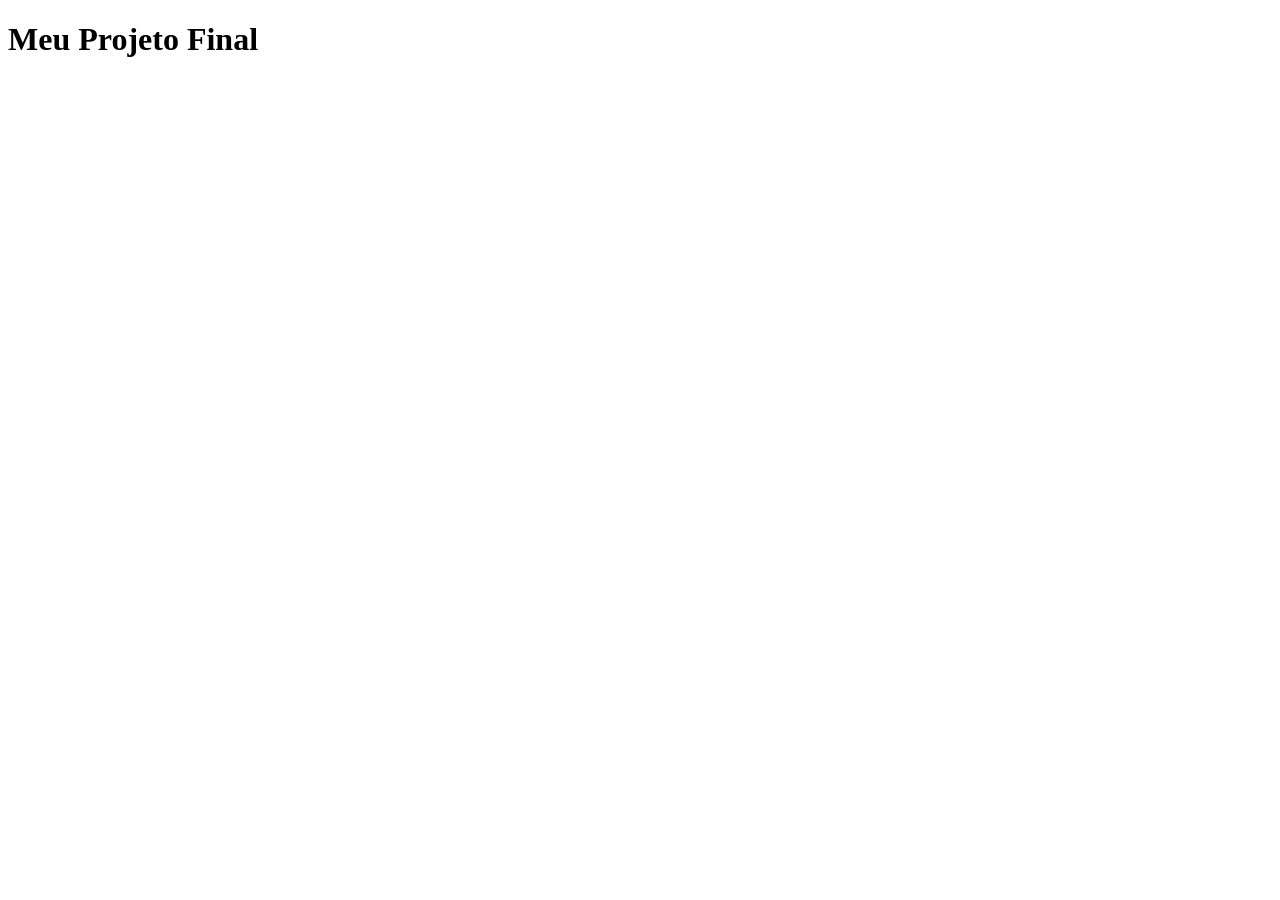
==== index.html @ d000e25f "first commit" ====
<!DOCTYPE html>
<html lang="pt-BR">
<head>
    <meta charset="UTF-8">
    <meta name="viewport" content="width=device-width, initial-scale=1.0">
    <title>Document</title>
</head>
<body>
    <h1>Meu Projeto Final</h1>
</body>
</html>
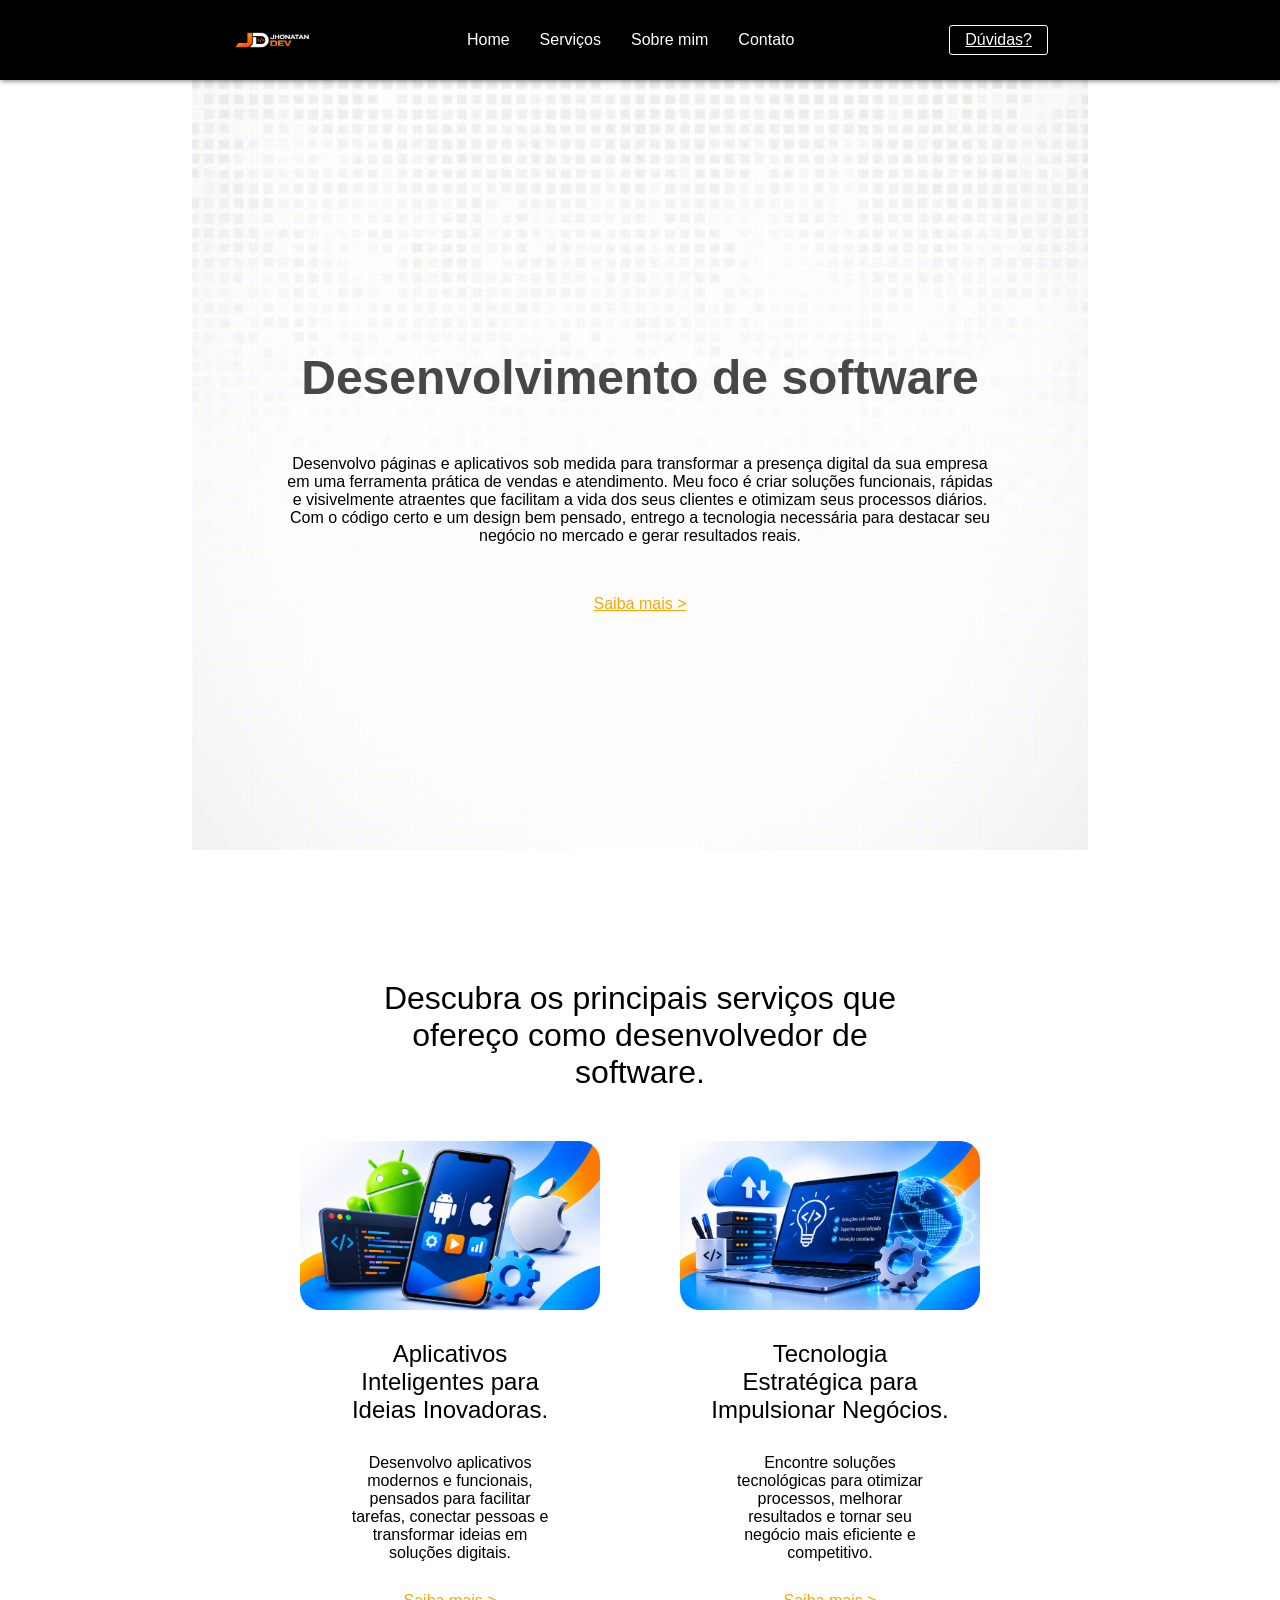
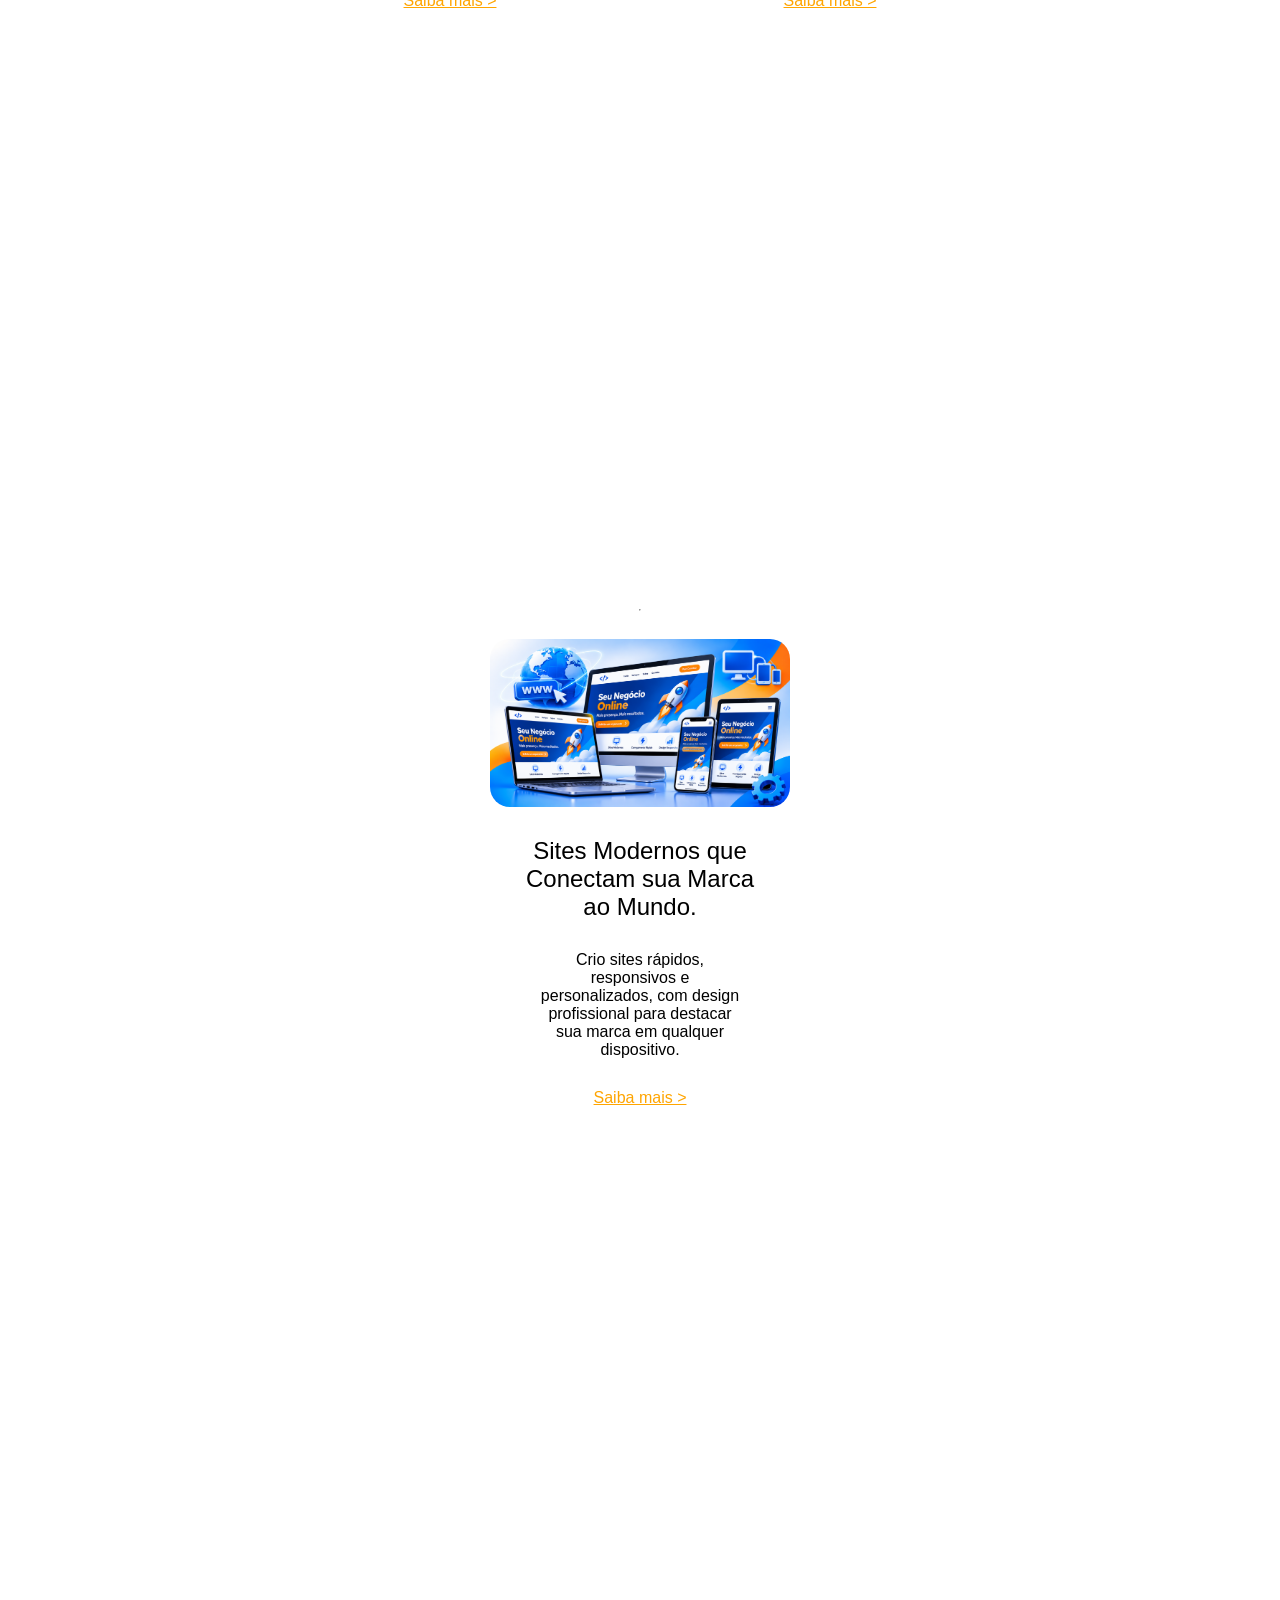
==== commit 1d10685a: "Add files via upload" ====
--- a/index.html
+++ b/index.html
@@ -1,11 +1,73 @@
 <!DOCTYPE html>
-<html lang="pt-BR">
+<html lang="pt-br">
 <head>
     <meta charset="UTF-8">
     <meta name="viewport" content="width=device-width, initial-scale=1.0">
-    <title>Document</title>
+    <title>Home</title>
+    <link rel="stylesheet" href="style.css">
 </head>
 <body>
-    <h1>Meu Projeto Final</h1>
+    <header>
+        <div class="container">
+           <img src="logohorizontal.png" alt="" class="logo">
+            <nav>
+                <ul class="list">
+                    <li><a href="#" class="itens">Home</a></li>
+                    <li><a href="#servicos" class="itens">Serviços</a></li>
+                    <li><a href="#" class="itens">Sobre mim</a></li>
+                    <li><a href="#" class="itens">Contato</a></li>
+                </ul>
+            </nav>    
+            <a href="#" class="button">Dúvidas?</a>
+
+        </div>
+    </header>
+    <main>
+        <div class="home-container">
+            <div class="pag">
+                <section class="bloco1">
+                    <img src="dev.gif" alt="">
+                    <div>
+                        <h4>Desenvolvimento de software</h4>
+                        <p>Desenvolvo páginas e aplicativos sob medida para transformar a presença digital
+                        da sua empresa em uma ferramenta prática de vendas e atendimento. Meu foco é 
+                        criar soluções funcionais, rápidas e visivelmente atraentes que facilitam a vida
+                        dos seus clientes e otimizam seus processos diários. Com o código certo 
+                        e um design bem pensado, entrego a tecnologia necessária para destacar seu
+                        negócio no mercado e gerar resultados reais.</p>
+                        <a href="#">Saiba mais ></a>
+                    </div>
+                </section>
+
+
+                <section class="bloco2" id="servicos">
+                    <span>Descubra os principais serviços que ofereço como desenvolvedor de software.</span>
+                    <div class="tabserv">
+                        <div class="cardprodutos">
+                            <img src="apps.png" alt="apps">
+                            <span>Aplicativos Inteligentes para Ideias Inovadoras.</span>
+                            <p>Desenvolvo aplicativos modernos e funcionais, pensados para facilitar tarefas, conectar pessoas e transformar ideias em soluções digitais.</p>
+                            <a href="#">Saiba mais ></a>
+                        </div>
+                        <div class="cardprodutos">
+                            <img src="connsultoria.png" alt="consultoria">
+                            <span>Tecnologia Estratégica para Impulsionar Negócios.</span>
+                            <p>Encontre soluções tecnológicas para otimizar processos, melhorar resultados e tornar seu negócio mais eficiente e competitivo.</p>
+                            <a href="#">Saiba mais ></a>
+                        </div>
+                        <div class="cardprodutos">
+                            <img src="web.png" alt="web">
+                            <span>Sites Modernos que Conectam sua Marca ao Mundo.</span>
+                            <p>Crio sites rápidos, responsivos e personalizados, com design profissional para destacar sua marca em qualquer dispositivo.</p>
+                            <a href="#">Saiba mais ></a>
+                        </div>
+                    </div>
+                    <hr>
+                </section>
+            </div>
+
+        </div>
+    </main>
+    
 </body>
 </html>
--- a/style.css
+++ b/style.css
@@ -0,0 +1,182 @@
+*{
+    padding: 0;
+    margin: 0;
+    box-sizing: border-box;
+    font-family: 'Lucida Sans', 'Lucida Sans Regular', 'Lucida Grande', 'Lucida Sans Unicode', Geneva, Verdana, sans-serif;
+    scroll-behavior: smooth;
+}
+
+body{
+background-color: rgb(255, 255, 255);
+display: flex;
+flex-direction: column;
+}
+header{
+    position: fixed;
+    top: 0;
+    left: 0;
+    width: 100%;
+    display: flex;
+    justify-content: center;
+    background-color: rgb(0, 0, 0);
+    box-shadow: 1px 1px 5px rgba(0 0 0 / 0.5);
+    z-index: 1000;  display: flex;
+    justify-content: center;
+    background-color: rgb(0, 0, 0);
+    box-shadow: 1px 1px 5px rgba(0 0 0 / 0.5);
+
+}
+.container{
+    display: flex;
+    justify-content: space-between;
+    padding: 0 40px;
+    align-items: center;
+    width: 70%;
+    max-width: 1920px;
+    height: 80px;
+    z-index: 1000;
+    img{
+        height: 100%;
+    }
+}
+
+.list{
+    display: flex;
+    height: 100%;
+    list-style-type: none;
+    justify-content: center;
+    align-items: center;
+    gap: 30px;
+    a{
+        text-decoration: none;
+        color: white;
+   
+    }
+}
+
+
+
+
+
+.button{
+    display: flex;
+    justify-content: center;
+    padding: 5px 15px;
+    background-color: rgb(0, 0, 0);
+    border: 1px solid white;
+    color: white;
+    border-color: white;
+    border-radius: 3px;
+    align-items: center;
+    font-weight: 50;
+
+}
+
+.home-container{
+    width: 100%;
+    min-height: 100vh;
+    display: flex;
+    justify-content: center;
+ 
+}
+
+.pag{
+    background-color: rgb(255, 255, 255);
+    width: 70%;
+    display: flex;
+    justify-content: center;
+    align-items: center;
+    flex-direction:column ;
+    gap: 30px;
+    h4{
+        font-size: 3em;
+        color: rgb(71, 71, 71);
+        }
+    p{
+        width: 70%;
+        color: rgb(0, 0, 0);
+        text-align: center; 
+    }
+    a{
+        color: orange;
+    }
+
+    
+}
+.bloco1{
+    display: flex;
+    justify-content: center;
+    align-items: center;
+    flex-direction: column;
+    gap: 50px;
+    background-size: cover;
+    width: 100%;
+    height: 850px;
+    overflow: hidden;
+    img{
+        width: 100%;
+        opacity: 0.3;
+        rotate: 180deg;
+    }
+    div{
+        display: flex;
+        flex-direction: column;
+        align-items: center;
+        gap: 50px;
+        position: absolute;
+        top: 350px;
+        max-width: 80%;
+    }
+}
+   
+
+.bloco2{
+    display: flex;
+    justify-content: center;
+    flex-direction: column;
+    align-items: center;
+    gap: 50px;
+    background-size: cover;
+    width: 100%;
+    margin-top: 100px;
+    span{
+        font-size: 2em;
+        max-width: 60%;
+        text-align: center;
+        font-weight: 800px;
+
+    }
+    
+}
+
+.tabserv{
+    width: 100%;
+    display: flex;
+    flex-direction: row;
+    flex-wrap: wrap;
+    justify-content: center;
+    gap: 80px;
+}
+
+.cardprodutos{
+    display: flex;
+    flex-direction: column;
+    width: 100%;
+    height:100%;
+    align-items: center;
+    max-width: 300px;
+    gap: 30px;
+
+    img{
+        width: 300px;
+        border-radius: 20px;
+    }
+    span{
+        font-size: 1.5em;
+        max-width: 80%;
+        font-weight: 400;
+    }
+
+}
+
+
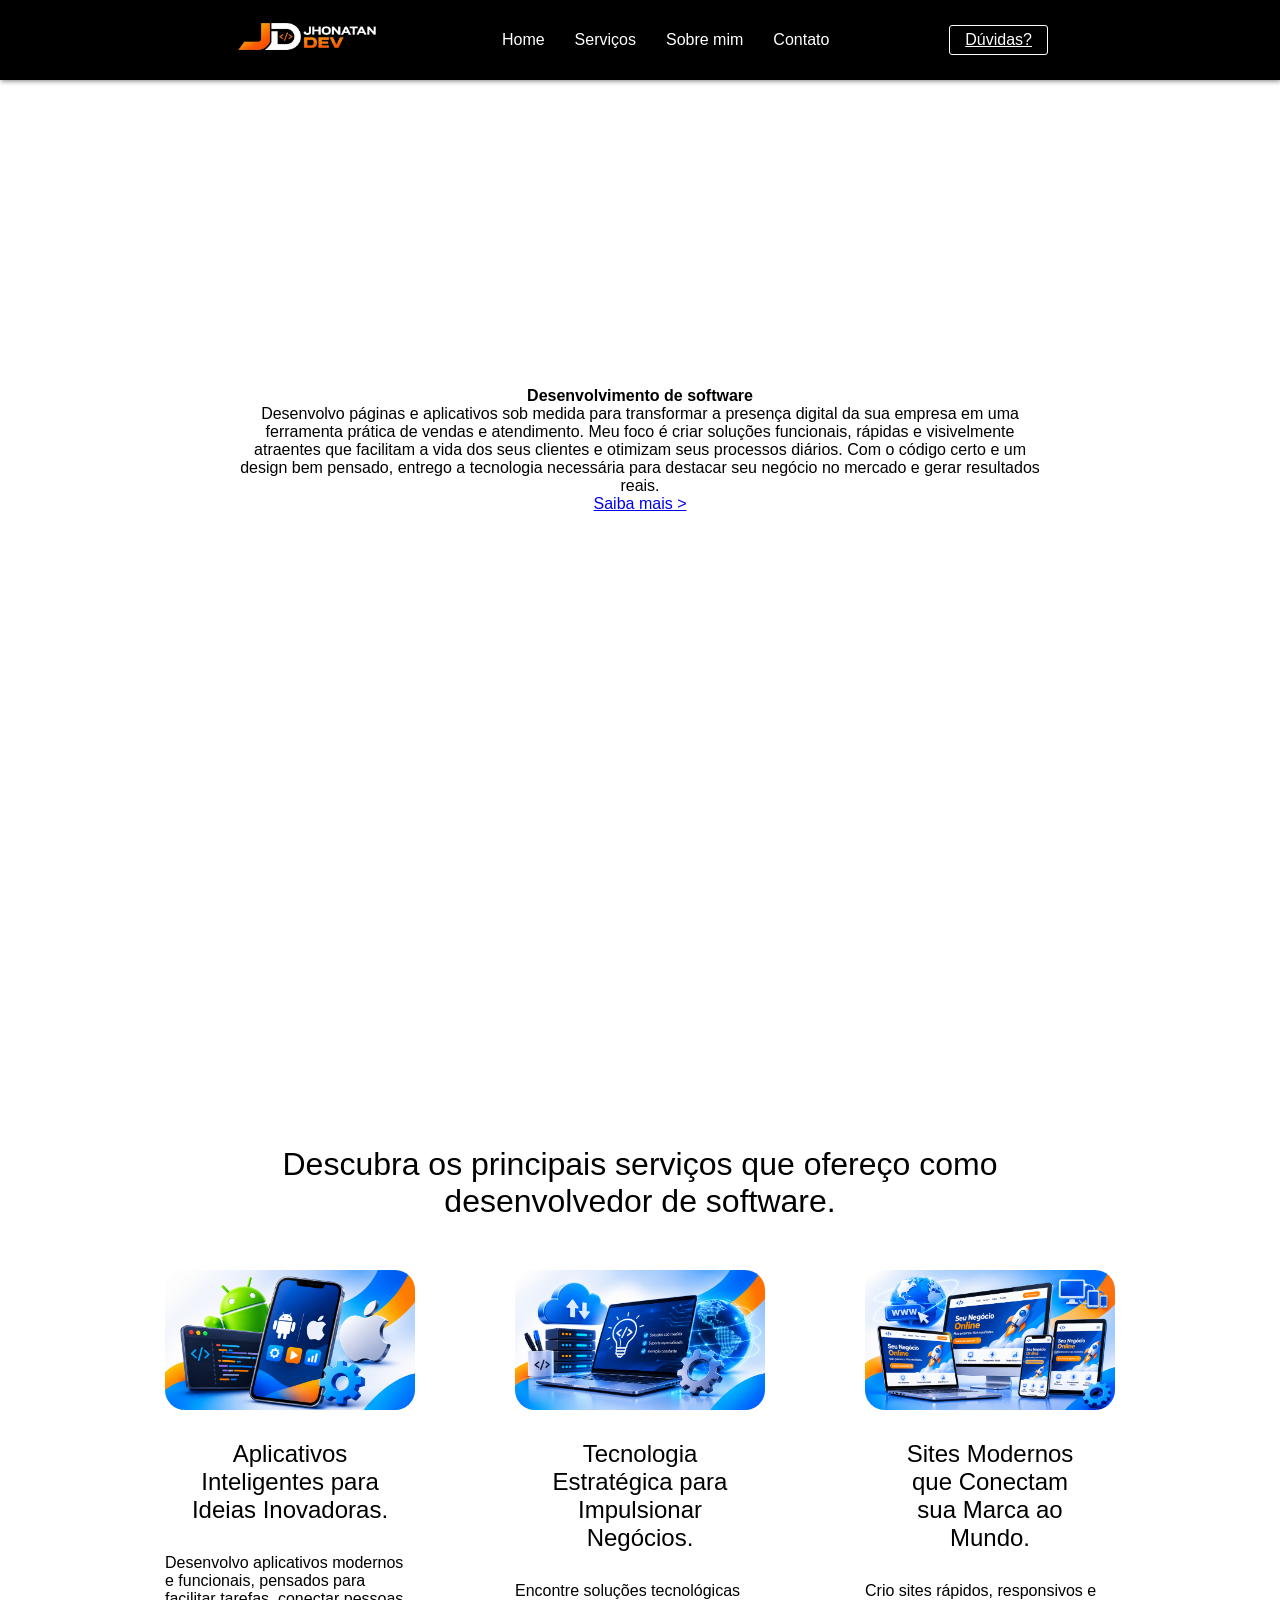
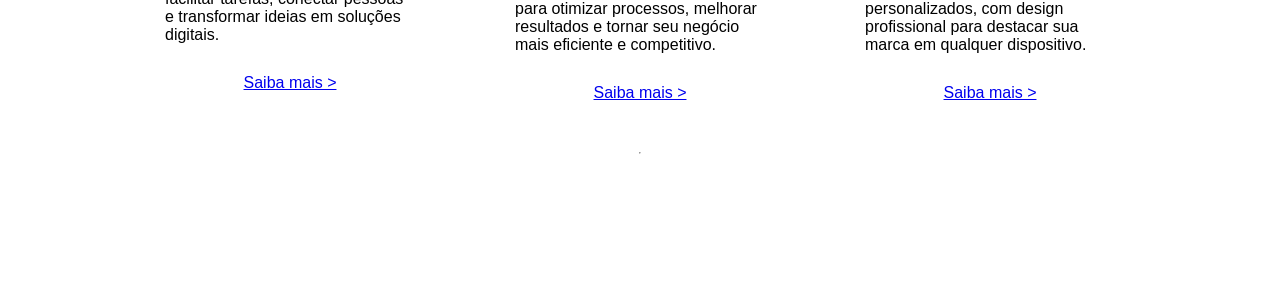
==== commit e531a2c9: "concertando o layout. ainda nao ficou bom" ====
--- a/index.html
+++ b/index.html
@@ -1,15 +1,17 @@
 <!DOCTYPE html>
 <html lang="pt-br">
+
 <head>
     <meta charset="UTF-8">
     <meta name="viewport" content="width=device-width, initial-scale=1.0">
     <title>Home</title>
     <link rel="stylesheet" href="style.css">
 </head>
+
 <body>
     <header>
         <div class="container">
-           <img src="logohorizontal.png" alt="" class="logo">
+            <img src="logohorizontal.png" alt="" class="logo">
             <nav>
                 <ul class="list">
                     <li><a href="#" class="itens">Home</a></li>
@@ -17,57 +19,59 @@
                     <li><a href="#" class="itens">Sobre mim</a></li>
                     <li><a href="#" class="itens">Contato</a></li>
                 </ul>
-            </nav>    
+            </nav>
             <a href="#" class="button">Dúvidas?</a>
 
         </div>
     </header>
     <main>
-        <div class="home-container">
-            <div class="pag">
-                <section class="bloco1">
-                    <img src="dev.gif" alt="">
-                    <div>
-                        <h4>Desenvolvimento de software</h4>
-                        <p>Desenvolvo páginas e aplicativos sob medida para transformar a presença digital
-                        da sua empresa em uma ferramenta prática de vendas e atendimento. Meu foco é 
+        <section class="bloco1">
+            <div class="home-container">
+                <div>
+                    <h4>Desenvolvimento de software</h4>
+                    <p>Desenvolvo páginas e aplicativos sob medida para transformar a presença digital
+                        da sua empresa em uma ferramenta prática de vendas e atendimento. Meu foco é
                         criar soluções funcionais, rápidas e visivelmente atraentes que facilitam a vida
-                        dos seus clientes e otimizam seus processos diários. Com o código certo 
+                        dos seus clientes e otimizam seus processos diários. Com o código certo
                         e um design bem pensado, entrego a tecnologia necessária para destacar seu
                         negócio no mercado e gerar resultados reais.</p>
-                        <a href="#">Saiba mais ></a>
-                    </div>
-                </section>
+                    <a href="#">Saiba mais ></a>
+                </div>
+        </section>
 
 
-                <section class="bloco2" id="servicos">
-                    <span>Descubra os principais serviços que ofereço como desenvolvedor de software.</span>
-                    <div class="tabserv">
-                        <div class="cardprodutos">
-                            <img src="apps.png" alt="apps">
-                            <span>Aplicativos Inteligentes para Ideias Inovadoras.</span>
-                            <p>Desenvolvo aplicativos modernos e funcionais, pensados para facilitar tarefas, conectar pessoas e transformar ideias em soluções digitais.</p>
-                            <a href="#">Saiba mais ></a>
-                        </div>
-                        <div class="cardprodutos">
-                            <img src="connsultoria.png" alt="consultoria">
-                            <span>Tecnologia Estratégica para Impulsionar Negócios.</span>
-                            <p>Encontre soluções tecnológicas para otimizar processos, melhorar resultados e tornar seu negócio mais eficiente e competitivo.</p>
-                            <a href="#">Saiba mais ></a>
-                        </div>
-                        <div class="cardprodutos">
-                            <img src="web.png" alt="web">
-                            <span>Sites Modernos que Conectam sua Marca ao Mundo.</span>
-                            <p>Crio sites rápidos, responsivos e personalizados, com design profissional para destacar sua marca em qualquer dispositivo.</p>
-                            <a href="#">Saiba mais ></a>
-                        </div>
-                    </div>
-                    <hr>
-                </section>
+        <section class="bloco2" id="servicos">
+            <span>Descubra os principais serviços que ofereço como desenvolvedor de software.</span>
+            <div class="tabserv">
+                <div class="cardprodutos">
+                    <img src="apps.png" alt="apps">
+                    <span>Aplicativos Inteligentes para Ideias Inovadoras.</span>
+                    <p>Desenvolvo aplicativos modernos e funcionais, pensados para facilitar tarefas, conectar
+                        pessoas e transformar ideias em soluções digitais.</p>
+                    <a href="#">Saiba mais ></a>
+                </div>
+                <div class="cardprodutos">
+                    <img src="connsultoria.png" alt="consultoria">
+                    <span>Tecnologia Estratégica para Impulsionar Negócios.</span>
+                    <p>Encontre soluções tecnológicas para otimizar processos, melhorar resultados e tornar seu
+                        negócio mais eficiente e competitivo.</p>
+                    <a href="#">Saiba mais ></a>
+                </div>
+                <div class="cardprodutos">
+                    <img src="web.png" alt="web">
+                    <span>Sites Modernos que Conectam sua Marca ao Mundo.</span>
+                    <p>Crio sites rápidos, responsivos e personalizados, com design profissional para destacar
+                        sua marca em qualquer dispositivo.</p>
+                    <a href="#">Saiba mais ></a>
+                </div>
             </div>
+            <hr>
+        </section>
+        </div>
 
         </div>
     </main>
-    
+
 </body>
+
 </html>
--- a/style.css
+++ b/style.css
@@ -6,11 +6,7 @@
     scroll-behavior: smooth;
 }
 
-body{
-background-color: rgb(255, 255, 255);
-display: flex;
-flex-direction: column;
-}
+
 header{
     position: fixed;
     top: 0;
@@ -36,7 +32,7 @@
     height: 80px;
     z-index: 1000;
     img{
-        height: 100%;
+        width: 150px;
     }
 }
 
@@ -111,7 +107,7 @@
     gap: 50px;
     background-size: cover;
     width: 100%;
-    height: 850px;
+    height: 100vh;
     overflow: hidden;
     img{
         width: 100%;
@@ -122,9 +118,7 @@
         display: flex;
         flex-direction: column;
         align-items: center;
-        gap: 50px;
-        position: absolute;
-        top: 350px;
+        text-align: center;
         max-width: 80%;
     }
 }
@@ -138,6 +132,7 @@
     gap: 50px;
     background-size: cover;
     width: 100%;
+    height: 100vh;
     margin-top: 100px;
     span{
         font-size: 2em;
@@ -155,7 +150,7 @@
     flex-direction: row;
     flex-wrap: wrap;
     justify-content: center;
-    gap: 80px;
+    gap: 100px;
 }
 
 .cardprodutos{
@@ -164,11 +159,11 @@
     width: 100%;
     height:100%;
     align-items: center;
-    max-width: 300px;
+    max-width: 250px;
     gap: 30px;
 
     img{
-        width: 300px;
+        width: 250px;
         border-radius: 20px;
     }
     span{
